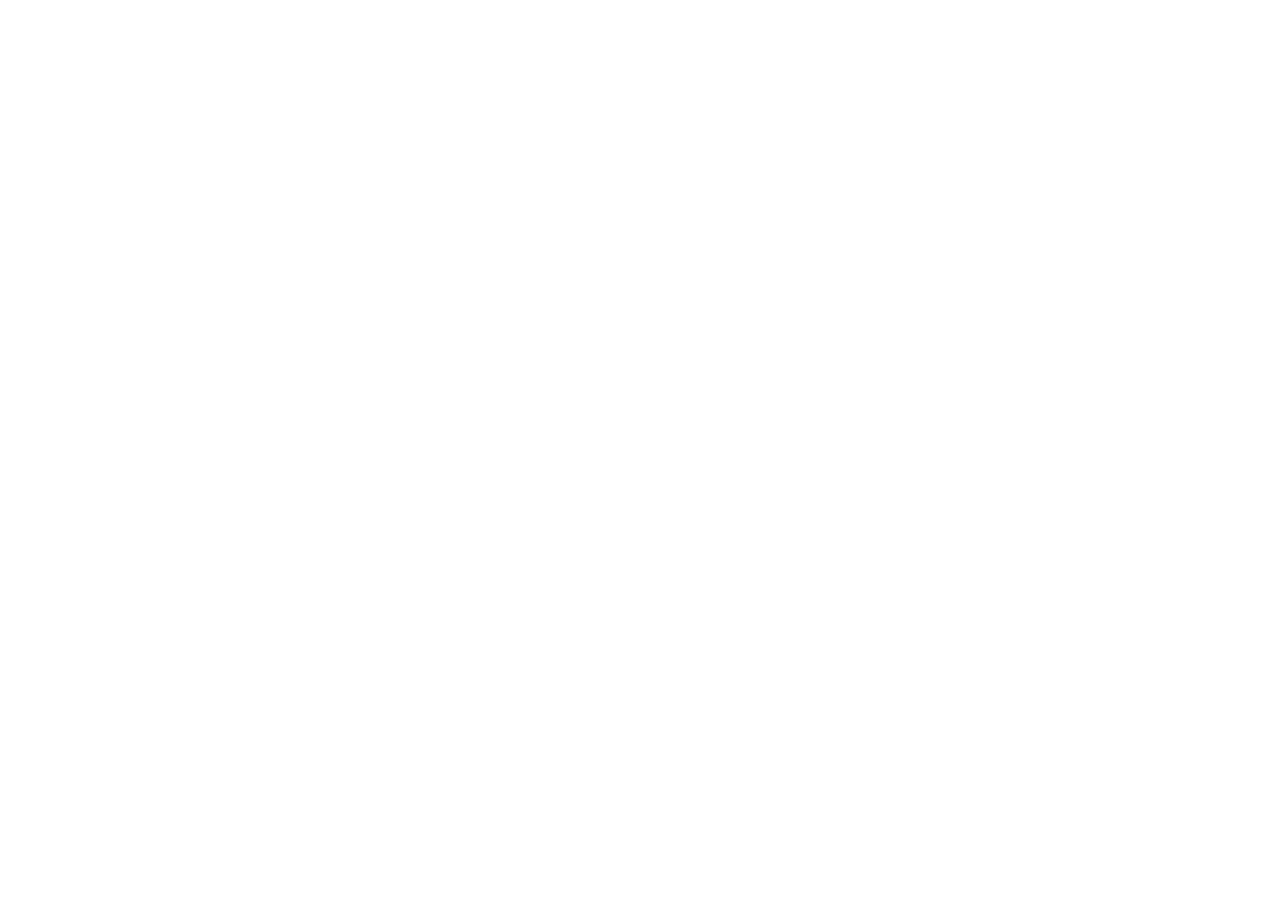
==== DADI/index.html @ 2ce20eb9 "Creazione layout EMAIL" ====
<!DOCTYPE html>
<html lang="en" dir="ltr">
   <head>
      <meta charset="utf-8">
      <title>DADI</title>
      <link rel="stylesheet" href="css/style.css">
   </head>
   <body>





      <script src="js/script.js" charset="utf-8"></script>
   </body>
</html>
---- DADI/css/style.css ----
/* DADI */
/* regole generali */
*{
   margin:0;
   padding:0;
   box-sizing: border-box;
}
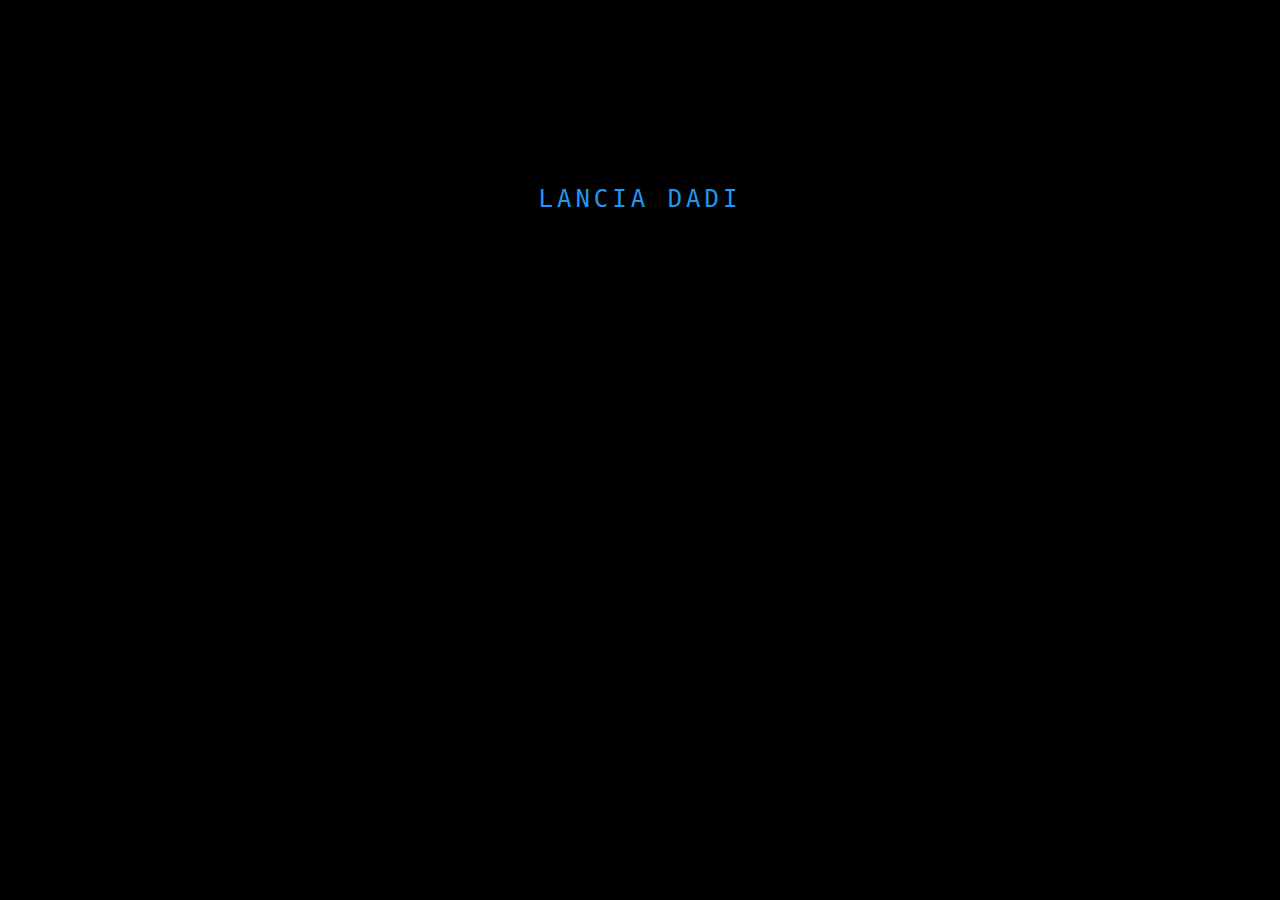
==== commit 89f4caad: "check" ====
--- a/DADI/index.html
+++ b/DADI/index.html
@@ -4,9 +4,36 @@
       <meta charset="utf-8">
       <title>DADI</title>
       <link rel="stylesheet" href="css/style.css">
+      <link rel="stylesheet" href="https://pro.fontawesome.com/releases/v5.10.0/css/all.css" integrity="sha384-AYmEC3Yw5cVb3ZcuHtOA93w35dYTsvhLPVnYs9eStHfGJvOvKxVfELGroGkvsg+p" crossorigin="anonymous"/>
    </head>
    <body>
 
+      <form id="form" action="index.html" method="post">
+
+         <!-- Lancia dadi -->
+         <a id="invia" href="#">
+            <span></span>
+            <span></span>
+            <span></span>
+            <span></span>
+            LANCIA DADI
+         </a>
+         <!-- button -->
+
+
+         <div id="risultati" class="dNone">
+            <!-- numero giocatore output-->
+            <h1>Il tuo numero : <span id="nGiocatore">3</span> </h1>
+
+            <!-- numero pc  output-->
+            <h1>Numero avversario : <span id="nPc">5</span> </h1>
+
+            <!-- msg risultato -->
+            <h1 id="msgRisultato">Congratulazioni, hai vinto !</h1>
+         </div>
+
+
+      </form>
 
 
 
--- a/DADI/css/style.css
+++ b/DADI/css/style.css
@@ -4,4 +4,164 @@
    margin:0;
    padding:0;
    box-sizing: border-box;
+   font-family: monospace;
+   margin: 0 auto;
 }
+
+body{
+   background-color: black;
+}
+
+
+#form{
+   text-align: center;
+   padding: 150px;
+}
+#form h1{
+   color: #0000db;
+   text-shadow: 0px 0px 4px white,
+   0px -5px 4px #2196f3,
+   2px -10px 6px #2196f3,
+   -2px -15px 11px #2196f3,
+   2px -25px 18px #2196f3;
+   font-size: 25px;
+   padding: 30px;
+}
+
+/* input */
+label {
+   display:block;
+   margin:20px auto;
+   width:420px;
+   overflow:auto;
+   font-family:sans-serif;
+   font-size:20px;
+   color:#444;
+   text-shadow:0 0 2px #ddd;
+   padding:20px 10px 10px 0;
+}
+
+input {
+   width:200px;
+   border:2px solid #dadada;
+   border-radius:7px;
+   font-size:20px;
+   padding:5px;
+   margin-top:-10px;
+   text-align: center;
+   margin-bottom: 50px;
+   transition: all 400ms;
+}
+
+input:focus {
+   outline:none;
+   border-color:#9ecaed;
+   box-shadow:0 0 50px #9ecaed;
+}
+
+.glowing-border {
+   border: 2px solid #dadada;
+   border-radius: 7px;
+}
+
+.glowing-border:focus {
+   outline: none;
+   border-color: #9ecaed;
+   box-shadow: 0 0 10px #9ecaed;
+}
+/* input */
+
+
+/* button */
+#invia{
+   position: relative;
+   display: inline-block;
+   padding: 15px 50px;
+   color: #2196f3;
+   text-transform: uppercase;
+   letter-spacing: 4px;
+   text-decoration: none;
+   font-size: 24px;
+   overflow: hidden;
+   transition: 0.2s;
+   margin-top: 20px;
+   margin-bottom: 50px;
+}
+
+#invia:hover{
+   color: #255784;
+   background: #2196f3;
+   box-shadow: 0 0 10px #2196f3, 0 0 40px #2196f3, 0 0 80px #2196f3;
+   transition-delay: 0.5s;
+}
+
+#invia span{
+   position: absolute;
+   display: block;
+}
+#invia span:nth-child(1){
+   top:0;
+   left: -100%;
+   width: 100%;
+   height: 2px;
+   background: linear-gradient(90deg, transparent, #2196f3);
+}
+
+#invia:hover span:nth-child(1){
+   left: 100%;
+   transition: 0.5s;
+}
+
+
+#invia span:nth-child(3){
+   bottom: 0;
+   right: -100%;
+   width: 100%;
+   height: 2px;
+   background: linear-gradient(270deg,transparent, #2196f3);
+}
+
+#invia:hover span:nth-child(3){
+   right: 100%;
+   transition: 0.5s;
+   transition-delay: 0.25s;
+}
+
+
+#invia span:nth-child(2){
+   top: -100%;
+   right: 0;
+   width: 2px;
+   height: 100%;
+   background: linear-gradient(180deg,transparent, #2196f3);
+}
+
+#invia:hover span:nth-child(2){
+   top: 100%;
+   transition: 0.5s;
+   transition-delay: 0.13s;
+}
+
+
+
+#invia span:nth-child(4){
+   bottom: -100%;
+   left: 0;
+   width: 2px;
+   height: 100%;
+   background: linear-gradient(360deg,transparent, #2196f3);
+}
+
+#invia:hover span:nth-child(4){
+   bottom: 100%;
+   transition: 0.5s;
+   transition-delay: 0.35s;
+}
+/* button */
+
+.dNone{
+   display: none;
+}
+.dBlock{
+   display: block;
+}
